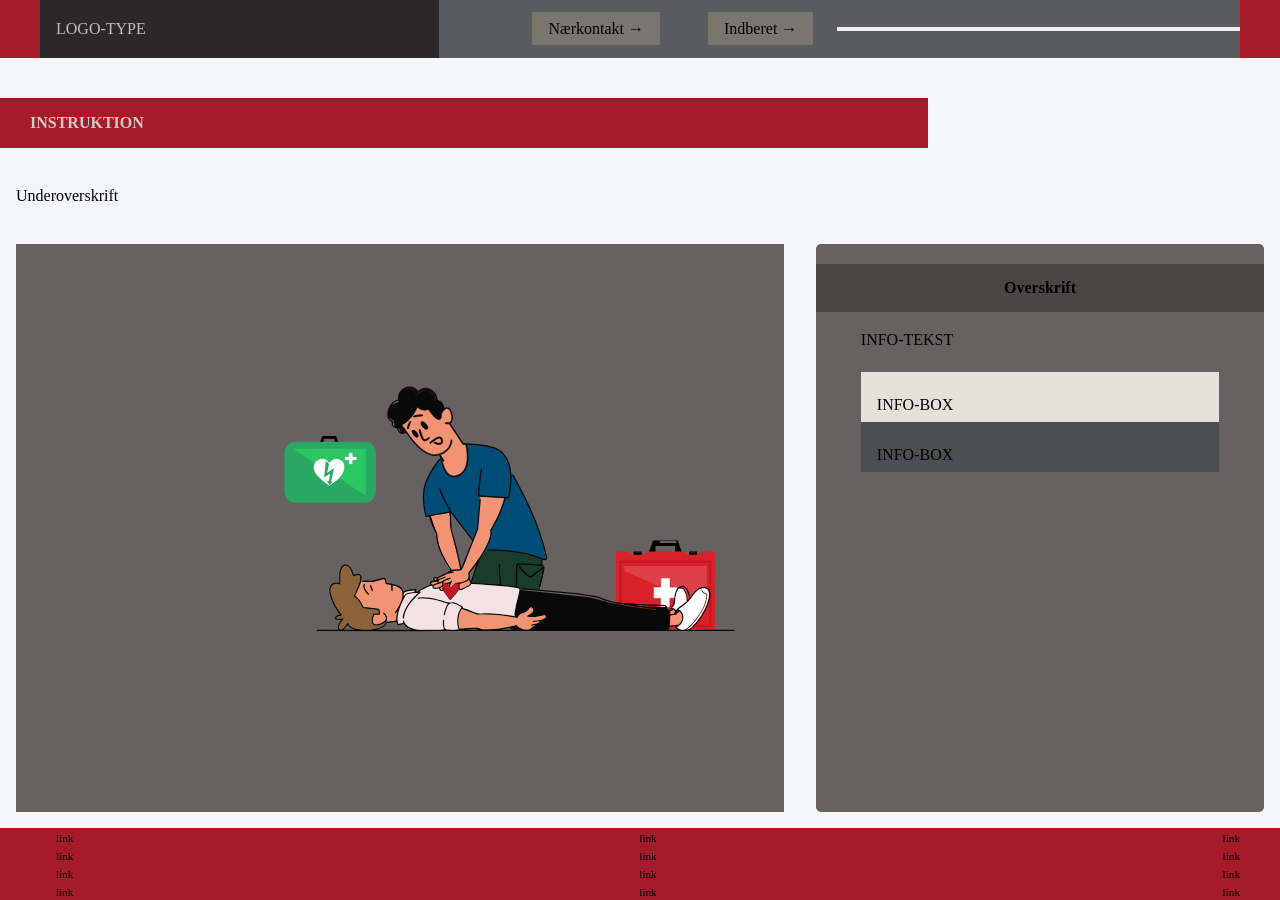
==== instruction.html @ a4d68861 "first commit" ====
<!DOCTYPE html>
<html lang="da">

<head>
  <meta charset="UTF-8">
  <meta name="viewport" content="width=device-width, initial-scale=1.0">
  <link rel="stylesheet" href="css/custom.css">
  <link rel="stylesheet" href="css/fonts.css">
  <link rel="stylesheet" href="css/general.css">
  <link rel="stylesheet" href="css/layout.css">
  <link rel="stylesheet" href="css/burger.css">
  <link rel="stylesheet" href="css/cards.css">
  <link rel="stylesheet" href="css/infographic.css">
  <link rel="icon" type="image/png" href="img/fav.png">
  <title>Emergency Site</title>
</head>

<body id="instruction">
  <header>
    <nav>
      <div id="logotype-wrapper" class="logo">
        <a href="index.html"> LOGO-TYPE </a>
      </div>
      <ul class="menu">
        <li><a class="menuItem" href="instruction.html">Nærkontakt </a></li>
        <li><a class="menuItem" href="register.html">Indberet</a></li>
      </ul>
      <button class="burger">
        <span class="line"></span>
        <span class="line"></span>
        <span class="line"></span>
      </button>
    </nav>
  </header>

  <main>
    <h1>INSTRUKTION</h1>
    <p>Underoverskrift</p>
    <section class="info-graphic">
      <svg xmlns="http://www.w3.org/2000/svg" version="1.1" viewBox="0 0 1366 768">
        <!-- Generator: Adobe Illustrator 30.2.1, SVG Export Plug-In . SVG Version: 2.1.1 Build 1)  -->
        <defs>
          <style>
            .st0 {
              fill: none;
            }

            .st1 {
              fill: #1a3d2b;
            }

            .st2 {
              fill: #2ac763;
              stroke: #2ac763;
            }

            .st2,
            .st3,
            .st4,
            .st5,
            .st6,
            .st7 {
              stroke-miterlimit: 10;
            }

            .st8 {
              fill: #2aa763;
            }

            .st9 {
              fill: #dd4049;
            }

            .st10 {
              fill: #d92129;
            }

            .st11,
            .st3 {
              fill: #f29373;
            }

            .st12,
            .st6,
            .st7 {
              fill: #fff;
            }

            .st3,
            .st4,
            .st5 {
              stroke: #000;
            }

            .st13 {
              fill: #c5c5c5;
            }

            .st14,
            .st4 {
              fill: #c61726;
            }

            .st15 {
              fill: #676767;
            }

            .st16 {
              fill: #f4e1e3;
            }

            .st5,
            .st17 {
              fill: #090909;
            }

            .st18 {
              fill: #004e77;
            }

            .st19 {
              fill: #8c6239;
            }

            .st6 {
              stroke: #2aa763;
            }

            .st7 {
              stroke: #d92129;
            }
          </style>
        </defs>
        <g id="førstehjælpskasse">
          <path class="st10"
            d="M1243.5,515.88l-.45,134.25-175.52-1.21-.57-132.92c0-.74.17-1.47.51-2.13l.33-.63c.18-.35.41-.67.68-.95l1.4-.75,16.91-.22c.91-.01,1.8.23,2.58.7l8.24,4.95c.32.19.69.29,1.07.29l15.55-.24c.42,0,.82-.13,1.18-.35l8.05-5.01c.39-.24.83-.37,1.28-.37h61.19c.53,0,1.04.17,1.46.49l6.38,4.8c.47.36,1.04.55,1.63.57l14.94.28c.76.01,1.51-.19,2.17-.59l8.03-4.89c.71-.43,1.52-.66,2.35-.66h16.02c.79,0,1.55.27,2.17.77l.59.47c.25.2.47.43.66.7l.58.82c.38.53.58,1.16.58,1.81Z" />
          <polygon class="st7"
            points="1133.83 574.58 1146.49 574.58 1146.49 558.35 1163.44 558.35 1163.44 574.58 1176.46 574.58 1176.46 594.68 1163.08 594.68 1163.08 611.09 1146.67 611.09 1146.49 594.68 1133.83 595.05 1133.83 574.58" />
          <polygon class="st9"
            points="1082.14 537.13 1082.14 546.3 1146.49 574.02 1146.49 558.35 1163.44 558.35 1163.44 574.02 1176.46 574.58 1176.46 583.46 1228.52 604.25 1228.52 537.35 1082.14 537.13" />
          <rect class="st14" x="1073.06" y="527.45" width="164.08" height="4.48" />
          <rect class="st14" x="1073.06" y="531.93" width="4.55" height="110.07" />
          <rect class="st14" x="1232.6" y="531.93" width="4.55" height="110.07" />
          <rect class="st14" x="1073.06" y="641.99" width="164.08" height="4.48" />
          <polyline points="1098.69 517.27 1098.6 511.31 1112.94 511.31 1113.02 517.05" />
          <polyline points="1197.37 517.21 1197.37 511.31 1211.21 511.31 1211.21 517.21" />
          <polygon
            points="1125.92 511.31 1133.16 491.92 1177.19 491.92 1183.73 511.31 1172.31 511.31 1172.31 501.62 1137.57 501.62 1137.57 511.31 1125.92 511.31" />
          <path class="st13" d="M1144.53,495.23h30.49l-.6-1.66h-28.21c-.22,0-.43.1-.57.28l-1.12,1.38Z" />
          <polygon class="st15" points="1101.61 512.83 1111.39 512.83 1110.66 512.06 1102.26 512.06 1101.61 512.83" />
          <polygon class="st15" points="1199.74 512.86 1209.52 512.86 1208.79 512.09 1200.38 512.09 1199.74 512.86" />
        </g>
        <g id="hjerte_massage">
          <polygon class="st11"
            points="613.57 565.24 634.83 565.4 655.62 560 657.75 567.23 667.32 570.92 669.5 581.85 669.68 571.58 678.74 573.71 688.07 580.85 688.69 593.38 678.4 617.54 676.32 634.33 658.04 637.09 658.96 632.88 654.05 619.87 659.3 631.66 647.94 641.9 635.37 641.12 633.95 628.79 636.56 623.78 646.43 621.57 645.03 614.26 618.06 610.12 603.36 589.56 613.57 565.24" />
          <path class="st1"
            d="M810.89,566.78l80.13,7.6,9.38,3.64,30.82,2.37,8.23-40.74c.32-1.59-.53-3.19-2-3.77l-4.04-1.57,2.21-10.54-50.53-12.86-50.07-1.42-14.39,23.21-9.74,34.07Z" />
          <polygon class="st11" points="743.63 558.89 748.23 558.6 747.43 562.8 744.59 561.73 743.63 558.89" />
          <polygon class="st11"
            points="825.54 413.72 869.27 416.66 857.23 449.46 843.54 473.24 845.24 482.71 831.25 513.35 805.39 549.32 804.88 561.14 788.45 568.53 784.4 567.48 774.52 578.9 770.68 575.68 774.25 564.8 760.11 571.94 758.57 565.5 750.89 568.21 750.17 557.84 776.51 544.95 791.78 544.25 821.23 470.64 825.54 413.72" />
          <polygon class="st11"
            points="737.28 447.36 771.98 442.42 773.48 469.86 791.15 542.91 774.14 544.16 753.83 507.73 748 478.93 737.28 447.36" />
          <polygon class="st18"
            points="835.03 509.49 891.35 510.98 943.53 525.34 932.79 482.29 906.69 417.83 880.64 370.13 876.97 417.03 870.78 416.94 845.93 474.11 843.4 491.55 835.03 509.49" />
          <polygon class="st18"
            points="812.47 489.86 821.23 470.64 825.54 413.72 875.15 414.52 880.57 388.19 878.96 363.9 866.97 336.02 850.66 325.86 802.22 321.29 804.66 348 799.22 366.99 788.16 377.14 774.2 378.94 764.22 370.97 755.31 347.27 738.98 367.45 724.86 399.71 724.86 420.89 730.15 447.46 774.43 439.72 812.47 489.86" />
          <path class="st17"
            d="M1232.14,602.65c-6.04,17.32-18.39,37.36-32.79,47.94h77.63c.85-.01,1.62.66,1.72.97.13.41-.69,1.27-1.41,1.27l-531.72.11-29.18.11-180.32-.24c-.6,0-1.34-.43-1.4-.76-.08-.44.74-1.47,1.2-1.47h37.76c-3.67-6.21,1.38-12.29,4.68-17.33-2.93-.28-10.22.67-10.91-3.11s5.8-5.52,8.88-6.68c-8.59-10.81-20.76-33.1-18.65-46.64.58-3.69,3.34-6.83,5.58-8.32,3.83-2.56,7.76-2,11.78-.97-.53-8.68-1.11-30.71,9.03-32.83,9.33-1.96,13.94,8.94,16.34,16.65.06.2.33.86.41,1.05.4.93,7.47-3.56,11.5.05,7.29,6.52-5.3,29.78-8.9,37.11,6.75,5.49,11.03,12.85,14.69,20.56l24.85,2.58c5.27.55,4.89,6.9,4.34,11.28l-9.82.07c-2.3,4.29-3.65,9.68-1.89,14.7,1.53,4.35,13.43,2.38,20.17-4.05,2.01-1.92,2.85-4.59,1.64-7.39-.76-1.76-3-4.43-4.18-5.85-.21-.26.56-1.75.86-1.59,3.48,1.76,7.23,7.71,5.74,12.3-.47,1.43-.83,2.52-.92,4.21l17.45-2.06c.06-5.76.92-10.65,2.08-16.79l-2.19,3.08c-.31.34-1.28.7-1.73.63s-.41-1.55-.05-2.07c4.47-6.61,8.87-13.99,11.49-21.74,2.03-6,2.52-16.09-2-19.75-4.19-3.4-8.63-4.92-14.24-6.1l.14,8.8c0,.29-.24,1.19-.32,1.48-.11.39-1.6-.22-1.67-.73-.4-2.58-.53-6.68-.51-10.2l-10.21-1.83c-.21-2.4-.33-9.39-3.61-8.54l-18.66,4.85-17.95.22c-.42,0-1.26-.61-1.23-.83.48-3.24,15.26-.78,18.66-1.67l18.18-4.75c2.08-.54,4.29.03,5.35,2.3.87,1.87,1.23,4.27,1.49,6.44,8.74,1.46,27.46,4.18,29.59,14.78.21.13.85.55.65.42,4.62-3.23,16.88-3.86,22.43-4.1-.22,1.61-.43,2.62-.83,3.72l-.35.95c-.1.28,1.29.3,1.82-.03,6.83-4.26,16.31-9.46,24.05-12.5-.18-1.86-.28-3.5.28-4.68.64-1.34,2.55-1.94,4.08-2.13l1.99-.25c-.66-1.48-1.11-2.63-1.25-3.81-.12-1.01,1.55-2.9,2.63-2.88l5.73.09,11.31-5.24,6.48-3.29c2.31-1.17,4.15-3.96,7.05-4.16l14.88-1.02c-3.82-24.2-10.65-46.68-16.67-69.91-2.56-9.89-.44-20.32-2.26-30.53l-42.43,7.53c-5.4-20.62-7.92-45.81.88-65.57,6.59-14.8,14.97-28.21,25.6-40.35l-2.65-4.04c-22.55,8.21-47.12-23.12-58.55-39.32-1.33-.29-2.93.9-4.19,1.22-5,1.27-9.6-2.67-11.22-7.35-.65-1.89-1.27-2.47-3.28-2.81-2.17-.37-4.67-1.75-5.62-3.17-1.49-2.24-1.37-4.66-.79-7.28-4.86-2.13-8.04-6.63-8.19-12.2-.32-12.08,6.65-25.47,19.19-28.59-1.26-9.17,3.66-16.52,11.41-20.5,8.67-4.44,18.26-2.62,24.6,5.54,4.2-3.93,9.5-6.63,15.16-5.5,9.5,1.9,19.53,10.92,18.57,21.76,8.55,1.35,10.27,6.86,13.09,14.08,3.75-2.33,7.97-1.12,10.39,2.53,3.99,6.02,7.51,20.58-.14,25.13l23.29,35.12c17.79.49,37.65,1.63,54.6,7.06,35.69,11.43,33.5,61.81,26.31,91.17l-6.19-.09c-5.66,21.39-14.18,38.28-24.85,57.17,1.17,8.94-2.62,18.91-6.53,26.67-3.67,9.38-10.3,16.79-14.58,25.79-6.11,12.84-9.42,26.62-13.93,40.21l49.73,3.4-1.97-36.19,1.68-.37c.42-.09.63,1,.64,1.59.27,11.88.77,23.52,2.19,35.28l25.74,3.13c0-12.23-.05-24.21.98-36.38.11-1.35.95-3.98,2.31-4.08,7.52-.58,14.55-.42,21.99.02l19.22,1.13c.5-3.45.79-6.23.61-9.37-31.91-12.38-62.18-15.23-95.55-14.68l-.17-1.41c-.03-.29.41-.53.9-.85,34.1-.76,64.01,2.47,95.95,14.74,2.04.79,4.27,1.37,6.48,1.75.91-.91,1.03-3.03.68-4.54-10.26-43.89-27.02-83.27-48.14-122.81l-11.12-20.82c-.25-.47-.17-1.42-.11-1.7.07-.37,1.59-.46,1.77-.12l3.89,7.47,5.85,10.49c7.79,13.96,14.56,28.01,21.18,42.72,12.32,27.38,22.23,55.45,29.05,84.69.56,2.39.63,5.44-1.51,6.63-1.18.66-3.79.1-5.14-.14l-.96-.41c-.2-.09-.64,1.02-.65,1.29l-.33,7.12,2.03.74c.35.13.03,1.23-.13,1.67s-1.06.22-1.82.17l-5.34-.34-8.55-.57-11.14-.6c-6.34-.34-12.37-.6-18.78.31l-1.18,37.5c1.95,3.22,6.49.2,6.6,6.65l7.28.69,27.74,2.72,69.59,7.58c10.85,1.18,21.46,2.21,31.85,5.31,8.38,2.5,16.17,5.2,24.81,6.85l25.63,4.89.96.16.97.16c17.18,2.83,34.19,4.83,51.57,6.59.65-.32,1.4-.7.68-.52-22.24-3.06-75.58-9.47-94.34-16.7-4.15-1.6-7.88-3.45-12.31-4.33-12.27-2.45-24.14-4.17-36.7-5.67-31.82-3.8-63.26-6.41-95.18-8.73-.5-.04-1.48-.42-1.8-.63s-.22-1.19.07-1.43,1.2-.54,1.63-.51l14.36,1.17,75.29,7.11c13.42,1.27,26.15,3.43,39.32,5.68,6.28,1.07,11.37,3.54,17.32,5.53,9.89,3.31,20.07,5.82,30.64,6.81,26.38,2.47,52.19,2.85,78.65,3.9,1.86,2.02,2.6,4.39,3.34,7.35l3.31,1.82c2.4,1.32.32-2.36,5.79-9.6,3.9-5.16.32-31.62,15.96-33.44,4.09-.48,7.07.87,9.48,4.44,4.59,6.79,5.93,16.38,3.72,14.11-2.56-2.63-3.5-19.24-14.42-15.88l-1.03.32c-.18.06-.49.51-.32.6s1.02.47,1.22.49l4.77.26c4.38,6.19,6.23,13.02,6.95,21.16,8.24-7.42,10.45-16.92,20.44-21.91,5.05-2.52,11.15-2.83,15.83.52,6.48,4.64,3.91,18.59,1.35,25.91ZM745.78,244.51c5.1-9.8-6.18-20.13-15.44-22.07-7.66-1.6-13.07,5.38-14.65,6.19-.35.18-1.22-.61-1.44-.94-5.27-7.86-15.44-10.16-23.09-4.56,9.4-3.55,16.73,1.16,22.23,8.98,8.1-7.15,21.29-10.46,28.16.12,2.31,3.55,2.94,7.78,4.24,12.27ZM680.38,245.58c.12-.62-.11-2.07-.38-2.65-4.44,1.34-8.51,3.53-11.14,7.77,3.53-2.18,7.29-3.99,11.51-5.12ZM799.47,361.21c4.71-12.45,3.2-27.77.23-39.93l-4.95-.27-24.35-36.68c-2.55.38-5.17.1-6.94-.81-.15-.52.09-1.84.53-1.78l1.89.27c1.91.28,4.73.24,6.48-.97,5.57-3.86,1.44-22.51-4.97-23.85-4.67-.97-10.09,7.57-10.3,9.72l-.58,6.19c-.28,3.04-3.78,4.64-6.71,3.23-6.26-3-12.01-11.81-16.45-17.66-7.6,3.19-12.89.78-19.58-3.96-5.88,13.67-14.19,24.53-27.28,31.7.61,2.17,2.59,3.38,3.66,4.96,7.08,10.46,14.1,20.5,22.9,29.5,7.95,8.13,20.9,19.34,32.91,18.19,13.59-1.29,26.74-11,27.49-25.57.04-.78,1.49-1.44,1.68-1.01.14.32.46,1.32.43,1.86-.67,11.77-9.24,20.84-20.69,25.13l6.64,10.14c.3.46-1.39,1.47-1.74,1.09l-1.52-1.67c1.37,9.31,8.09,28.59,20.42,28.09,9.46-.39,17.39-6.89,20.8-15.91ZM673.35,288.73c-.85-3.82-.92-6.81-.64-9.99-3.38-1.27-6.79-2.55-9.04-6.23.6,3.67,3.53,6.1,7.56,7.23.18,2.9-2.68,6.94,2.11,9ZM681.76,292.21l-1.72.17c.47,2.17,1.88,4.46,3.41,5.76l-1.7-5.93ZM760.92,562.14c1.93-1.32,13.41-6.22,12.35-3.23-.81,2.27-6.75,2.02-12.23,5.83-1.13.79-.76,3.88-.48,5.24,2.21-.27,3.94-1.43,5.26-3.23,2.63,0,5.67-.19,7.4-1.97l1.3-1.33c.27-.28,1.24.54,1.19.93-.15,1.4-6.61,10.77-2.5,13.13.44.25,1.98.02,2.27-.48l2.71-4.87c1.02-1.83,4.25-4.29,6.19-4.69l8.66-1.81c6.31-1.32,13.15-4.51,11.71-12.4-.21-1.12-.36-2.6-.45-3.83,10.32-12.89,19.82-25.83,28.06-40.15,5.54-9.62,13.27-24.92,11.17-36.04,10.44-17.74,19.83-36.43,24.77-56.65l-46.66-3.14.65-12.32c.1-1.83,3.41-41.53,5.87-36.99l.9,1.65c-3.19,15.36-3.96,29.7-5.11,45.49l42.56,2.79,8.64.45c4.58-20.69,6.58-47.88-3.07-66.71-3.19-6.23-7.32-11.83-13.17-15.57-13.18-8.41-40.9-10.24-56.68-10.96,2.66,12.45,4.06,26.39.33,38.48-3.67,12.22-15.79,22.02-28.35,19.16-11.88-4.3-16.44-19.75-18.89-31.67-9.31,11.09-16.98,23.15-23.01,36.31-9.47,19.02-6.93,44.11-2.15,63.87l41.68-7.47-11.03-19.93-8.7-19.97,1.12-1.16c.22-.22,1.11.51,1.31,1.02,5.27,13.2,12.04,27.46,19.91,39.78l38.04,50.14,7.37-19.17,4.6-52.04c.07-.81,1.7-1.12,1.88-.68.14.35.37,1.28.33,1.68l-4.57,51.77-23.67,60.31c-1.84,4.7-3.79,8.57-6.12,13.16-5.96,1.47-13.83.23-18.52,2.08l3.81-.06c.39,0,1.32.71,1.17,1.09-.12.29-.74.93-1.13,1.01l-10.11,1.98c-1.49.29-2.96,1.71-4.2,2.26l-9.77,4.39c-1.39.62-2.81,1.79-3.28,3.4,3.84-1.79,8.67-3.87,12.62-5.33.58-.21,1.82,1.23,1.48,1.53-3.19,2.78-15.42,4.03-12.31,8.92,3.51.04,5.89-1.95,8.88-4.01ZM791.99,540.58l19.55-48.16-38.06-49.91,1.46,30.07c7.12,22.28,12.27,44.53,17.05,68ZM806.54,560.18l2.67,3.71,9.5-29.16-12.14,15.72c.69,3.18.72,6.48-.02,9.73ZM619.17,649.93c10.06.5,19.97-.73,29.34-4.47,3.18-1.27,8.97-4.24,8.46-8.46-4.91,3.77-10.31,6.49-16.58,6.43-2.96-.03-6.38-1.27-7.22-4.31-1.65-5.96-.27-12.23,2.78-17.36l8.96-.24c.7-1.64.35-4.75-.94-6.11l-27.24-3-4.24-7.93c-2.99-5.59-6.99-10.11-12.24-13.92,4.48-9.15,12.74-24.43,11.66-34.33-.56-5.09-9.02-2.06-12.49-.51-1.79-5.68-3.44-11.23-7.07-15.69-2.76-3.39-7.61-4.75-10.69-1.31-5.68,6.36-4.84,22.22-4.34,30.47.26,4.35-5.65-3.21-12.36.99-6.9,4.31-5.95,11.85-3.93,19.14,3.4,12.27,10.33,24.51,18.16,33.81,3.04,3.61-6.86,2.17-9.68,6.4,3.46,3.01,12.95-.58,13.22,1.38.05.36-.19,1.3-.44,1.6l-3.38,4.08c-3.01,3.64-6.67,11.4-2.24,13.24.84.35,2.78-.1,3.72-.76,8.09-5.68,9.43-15.8,11.27-9.39,2.58,8.98,20.26,9.87,27.52,10.23ZM748.23,558.6c-2.1.28-3.25.45-4.09.76,0,2.26,1.62,3.14,3.4,2.88l.69-3.63ZM802.63,572.47c1.84-.81,4.62-2.01,5.14-4.23s-1.41-4.53-2.72-5.99c-6.06,6.4-14.84,4.94-16.67,8.72-1.22,2.51.51,6.36,2.03,7,1.42.6,7.93-3.62,12.22-5.5ZM741.79,570.28l7.84-3.35-.31-1.69-8.13.64c-1.62.13-2.71,1.19-2.48,2.6.15.93,2.06,2.24,3.07,1.8ZM756.78,572.2c1.94-1.24,1.93-2.77.69-4.97-4.25,1.59-11.31,2.5-14.45,5.69-2.5,2.54,4.54,5.16,13.76-.72ZM769.52,574.61l1.36-5.95c-1.45.22-3.1.73-4.55,1.43l-9.85,4.75c-1.05.5-1.96,2.09-1.66,2.93,1.62,4.44,12.18-1.63,14.69-3.16ZM761.27,649.47c-2.4-3.92-3.13-16.35-.58-17.17,3.26-1.04-3.67,17.03,7.29,18,6.21.55,12.29.11,18.86-.82-4.01-11.19-2.68-29.57,5.33-38.92-7.08-3.6-19.18-12.62-24.38-1.8-2.13,4.43-3.6,9.79-4.78,14.51-.12.47-.88,1.17-1.21,1.36s-1.24-.92-1.13-1.4c1.3-5.69,3.4-14,7.32-18.88-18.24-5.81-32.82-11.01-52.08-8.73-.49.06-1.68-.84-1.55-1.31.1-.38.92-.95,1.53-1.03,24.78-3.23,44.4,7.78,54.11,8.6,3.95.33,7.52-1.45,11.66.61,4.28,2.12,8.75,4.33,12.92,6.78l.77,2.83c8.99,1.74,16.92,7.33,25.85,8.96,6.61,1.21,13.73-.22,20.71.27,15.37,1.08,30.15,2.44,45.49,5.02-.54-1.47-1.23-2.92-1.07-3.98,1.7-11.28,4.09-21.8,7.07-32.68.96-3.48,1.57-6.71,1.96-10.36.09-.86-1.54-2.23-2.44-2.4-5.89-1.12-11.18-2.05-17.18-2.73-21.91-2.48-43.68-3.92-65.55-5.04-1.62,2.74-3.75,4.26-6.34,5.35-3.39,1.42-6.36,2.95-9.56,4.91-1.37.84-3.66,1.37-5.27.55-1.11-.56-1.94-2.22-2.93-4.08-10.95-2.44-6.7,4.81-12.54,4.11-1.34-.16-2.68-1.26-3.73-2.67-3.44,1.61-7.11,3.52-10.83,4.31-3.44.73-5.96-1-6.75-4.52-3.01.62-5.97,1.22-8.72.73-2.55-.46-3.49-2.74-3.03-5.19-2.59-1.96-19.48,8.02-22.37,9.57.91.63,1.64,1.26,1.85,1.93-13.45,11.87-28.44,27.33-29.95,46.02-.05.57-1.45,1.17-1.66.78-2.09-3.86,2.83-15.45,5.25-19.9,5.42-9.95,12.98-17.77,21.38-25.7-6.69.21-12.67.59-19.06,2.14-1.49.36-3.28,2.96-4.13,4.44-6.67,11.58-16.53,34.58-11.9,48.11l7.71-1.55c.37-.07,1.05-.77.97-1.06l-.32-1.09c-.1-.34-.2-1.25-.22-1.59s.96-.63,1.27-.49c1.54.67,1.95,7.28,10.17,11.43,5.54,2.8,11.91,4.73,18.3,4.75l28.13.07c5.11.01,9.76-.56,15.32-1.02ZM785.66,573.21l.34-4.18c-2.8,1.67-3.84,2.42-5.86,4.15l5.52.03ZM1219.75,578.5l2.12,3.98c2.11,2.1,4.71,3.25,7.79,4.38-.93,21.32-12.33,37.12-25.49,52.96-3.47,4.18-7.34,7.34-11.61,10.72,4.86-.86,8.47-3.8,11.87-7.26,10.83-11.02,19.03-24.4,24.69-38.93,2.48-6.35,6.05-20.01.83-25.17-3.14-3.1-8.04-3.1-12-1.64-13.34,4.91-12.39,18.63-35.22,33.42-1.37.89-2.84,2.17-4.07,3.23,2.43,1.57,4.58,3.02,6.04,5.46,5.19,8.71,1.76,19.81-6.72,25.06-.47.29-1.1.68-1.42.59l-1.62-.47c2.71,5.32,11.79,7.64,17.78,3.58,4.98-3.37,9.24-7.72,12.89-12.58l8.38-11.15c8.05-10.7,13.24-23.32,14.2-36.84-3.52-.77-10.94-5.51-8.46-9.34ZM1173.68,615.4c6.57-6.58,12.62-9.12,19.19-15.36.2-7.92-1.94-15.31-6.13-21.66-2.67-.19-5.08-.56-7.55-.99-5.15,4.16-6.37,18.51-7.26,25.46-.41,3.2-2.31,5.64-4.65,8.52,2.61.79,4.69,1.99,6.39,4.04ZM708.93,580.52c-5.67.6-11,.98-16.37,2.72-2.71.88-3.25,4.88-2.57,7.06,5.67-10.54,19.45-2.98,18.94-9.78ZM1154.13,608.77l-43.77-1.6-7.61-.41c8.95,2.2,18.02,2.23,27.39,2.59l24.99.97c-.18,1.22.06-.39.11-.73s-.77-.8-1.1-.81ZM924.36,642.58l-7.35.49c-.49.03-1.53-.95-1.27-1.27,1.69-2.07,13.17-.66,15.8-6.2l-10.84,1.12c-.44.05-1.44-.64-1.58-1s.62-1.24,1.18-1.29c30.36-2.62,21.45-10.21,19.15-9.71l-10.13,2.19c-6.18,1.34-13.87,1.4-19.38.57-.62-.09-1.37-1.32-1.08-1.56,1.81-1.52,13.29-5.42,10.59-11.87-.69-1.65-2.55-3.86-4.42-3.54-11.52,16.8-16.46,5.58-23.06,19.02-23.94-4.08-47.21-6.83-71.42-5.59l-27.42-10.49c-6.63,7.3-7.75,25.8-4.21,34.95l29.22-1.68c4.55-.26,9.05,3.54,14.06,2.83,18.75,1.48,39.92-3.07,58.11-7.48,5.77,6.53,13.84,9.36,22.16,7.47,2.78-.63,4.45-2.14,5.56-4.61,2.22-.48,4.7-.91,6.29-2.35ZM1170,622.06c1.88-1.84,2.39-5.49.11-6.73l-6.56,3.04c-.17.93.13,3.16.58,4.22,2.14-.07,4.41-.23,5.86-.53ZM1162.87,642.86l15.77-1.6c7.37-5.71,8.42-16.76,1.75-23.2-8.58,7.49-4.15,5.67-16.29,6.97l-1.24,17.84ZM704.57,650.58c-6.39-2.55-11.24-5.2-14.58-10.4l-9.47,2.45c-1.14-.04-2.34-.71-2.64-1.64l-1.44-4.4-17.12,2.17c-2.25,7.78-11.88,9.24-17.99,11.83l63.25-.02ZM602.75,650.54c-5.36-2.02-9.89-3.62-12.8-8.27l-7.08,8.38,19.89-.11ZM1176.71,650.58c-2.22-2.16-3.5-3.54-4.78-6.27l-9.57,1c-.06,2.64-.49,3.59-1.87,5.3l16.22-.02ZM883.27,650.57l-5.92-3.06-15.73,3.02,21.65.04ZM796.95,650.54h25.73c-1.46-.61-3.52-1.43-4.87-1.83l-13.86,1.03-7,.8Z" />
          <path
            d="M932.37,574.42c-.16.57-1.58,1.05-1.71.7s-.44-1.45-.29-2.05c2.45-9.81,5.53-20.43,7.17-31.25l-18.64,13.86c-1.57,1.16-3.85,1.64-5.65,1.99-7.08-4.59-13.82-12.15-18.97-18.26-.33-.39-.17-2.03.24-2.08.5-.06,1.37.25,1.79.75,5.16,5.98,10.06,11.45,16.3,16.36,1.02.8,3.26.34,4.39-.42,6.94-4.7,13.14-9.61,19.59-15,.79-.66,3.37-.91,3.6.05-1.05,11.31-4.8,24.37-7.82,35.37Z" />
          <path
            d="M749.42,479.19c-.58,21.38,14.04,48.06,25.56,64.83.29.43-.46.22-.85.14l-.65.48c-11.91-17.54-26.76-42.99-26.39-64.94-2.21-3.98-13.72-29.08-12.22-31.78.17-.3,2.27-.93,2.41-.55,3.17,8.89,7.53,23.36,12.14,31.83Z" />
          <path
            d="M620.81,576.96c3.31,6.96,7.53,8.74,7.16,11.08-.5,3.16-7.75-6.67-9.39-10.47-1.06-2.47-1.55-8.21,1.29-8.68,1.98-.33-1.11,3.77.94,8.07Z" />
          <path
            d="M634.75,580.46c.18.53-.08,1.58-.48,1.74s-1.5-.5-1.65-.93l-2.87-8.56c-.15-.46.29-1.71.73-1.68s1.36.62,1.54,1.17l2.73,8.27Z" />
          <path class="st0"
            d="M760.92,562.14c-2.99,2.05-5.37,4.04-8.88,4.01-3.11-4.89,9.12-6.14,12.31-8.92.35-.3-.9-1.74-1.48-1.53-3.96,1.46-8.78,3.54-12.62,5.33.47-1.61,1.89-2.78,3.28-3.4l9.77-4.39c1.24-.56,2.7-1.97,4.2-2.26l10.11-1.98c.38-.08,1.01-.72,1.13-1.01.15-.38-.78-1.1-1.17-1.09l-3.81.06c4.7-1.85,12.57-.6,18.52-2.08,2.33-4.59,4.28-8.46,6.12-13.16l23.67-60.31,4.57-51.77c.04-.4-.19-1.33-.33-1.68-.17-.45-.98-.13-1.88.68l-4.6,52.04-7.37,19.17-38.04-50.14c-7.87-12.32-14.64-26.59-19.91-39.78-.2-.51-1.09-1.24-1.31-1.02l-1.12,1.16,8.7,19.97,11.03,19.93-41.68,7.47c-4.78-19.76-7.32-44.85,2.15-63.87,6.03-13.17,13.69-25.22,23.01-36.31,2.45,11.92,7.01,27.37,18.89,31.67,12.57,2.86,24.68-6.94,28.35-19.16,3.73-12.09,2.33-26.03-.33-38.48,15.78.72,43.5,2.54,56.68,10.96,5.86,3.74,9.99,9.34,13.17,15.57,9.64,18.83,7.65,46.02,3.07,66.71l-8.64-.45-42.56-2.79c1.15-15.79,1.92-30.13,5.11-45.49l-.9-1.65c-2.46-4.54-5.77,35.16-5.87,36.99l-.65,12.32,3.89.26,42.77,2.88c-4.94,20.22-14.33,38.9-24.77,56.65,2.1,11.13-5.63,26.42-11.17,36.04-8.25,14.32-17.74,27.26-28.06,40.15.09,1.23.25,2.7.45,3.83,1.44,7.89-5.4,11.09-11.71,12.4l-8.66,1.81c-1.94.4-5.17,2.87-6.19,4.69l-2.71,4.87c-.28.51-1.82.74-2.27.48-4.11-2.36,2.35-11.74,2.5-13.13.04-.38-.92-1.2-1.19-.93l-1.3,1.33c-1.74,1.78-4.77,1.97-7.4,1.97-1.32,1.8-3.05,2.96-5.26,3.23-.28-1.36-.65-4.46.48-5.24,5.47-3.82,11.42-3.56,12.23-5.83,1.06-2.99-10.42,1.9-12.35,3.23Z" />
          <path class="st16"
            d="M761.27,649.47c-5.56.46-10.21,1.03-15.32,1.02l-28.13-.07c-6.4-.02-12.76-1.96-18.3-4.75-8.22-4.15-8.63-10.75-10.17-11.43-.31-.14-1.29.15-1.27.49s.12,1.26.22,1.59l.32,1.09c.09.29-.6.99-.97,1.06l-7.71,1.55c-4.63-13.53,5.23-36.54,11.9-48.11.85-1.48,2.64-4.08,4.13-4.44,6.4-1.55,12.37-1.93,19.06-2.14-8.4,7.93-15.96,15.75-21.38,25.7-2.43,4.46-7.34,16.04-5.25,19.9.21.39,1.61-.21,1.66-.78,1.51-18.69,16.49-34.15,29.95-46.02-.21-.67-.94-1.29-1.85-1.93,2.89-1.55,19.77-11.53,22.37-9.57-.46,2.45.49,4.73,3.03,5.19,2.75.5,5.7-.1,8.72-.73.79,3.53,3.31,5.25,6.75,4.52,3.73-.79,7.39-2.7,10.83-4.31,1.05,1.41,2.4,2.51,3.73,2.67,5.84.7,1.6-6.54,12.54-4.11.99,1.86,1.82,3.52,2.93,4.08,1.61.82,3.9.29,5.27-.55,3.2-1.96,6.17-3.49,9.56-4.91,2.59-1.09,4.72-2.61,6.34-5.35,21.86,1.12,43.63,2.56,65.55,5.04,6,.68,11.28,1.61,17.18,2.73.89.17,2.53,1.54,2.44,2.4-.39,3.65-1.01,6.88-1.96,10.36-2.99,10.88-5.37,21.41-7.07,32.68-.16,1.06.53,2.51,1.07,3.98-15.34-2.58-30.12-3.94-45.49-5.02-6.98-.49-14.1.94-20.71-.27-8.92-1.63-16.86-7.22-25.85-8.96l-.77-2.83c-4.17-2.44-8.64-4.66-12.92-6.78-4.15-2.06-7.71-.28-11.66-.61-9.72-.81-29.34-11.83-54.11-8.6-.61.08-1.43.66-1.53,1.03-.13.47,1.07,1.37,1.55,1.31,19.26-2.28,33.84,2.93,52.08,8.73-3.93,4.88-6.02,13.19-7.32,18.88-.11.48.79,1.59,1.13,1.4s1.09-.89,1.21-1.36c1.17-4.72,2.65-10.08,4.78-14.51,5.21-10.82,17.3-1.8,24.38,1.8-8.01,9.36-9.35,27.73-5.33,38.92-6.57.92-12.65,1.37-18.86.82-10.97-.97-4.04-19.04-7.29-18-2.55.81-1.82,13.25.58,17.17Z" />
          <path class="st3"
            d="M799.47,361.21c-3.41,9.02-11.34,15.53-20.8,15.91-12.33.5-19.05-18.78-20.42-28.09l1.52,1.67c.35.38,2.04-.62,1.74-1.09l-6.64-10.14c11.45-4.28,20.03-13.36,20.69-25.13.03-.53-.29-1.53-.43-1.86-.19-.43-1.64.23-1.68,1.01-.75,14.58-13.91,24.28-27.49,25.57-12.01,1.14-24.96-10.06-32.91-18.19-8.8-9-15.81-19.03-22.9-29.5-1.07-1.58-3.05-2.79-3.66-4.96,13.08-7.17,21.39-18.03,27.28-31.7,6.7,4.74,11.98,7.16,19.58,3.96,4.44,5.84,10.18,14.66,16.45,17.66,2.93,1.4,6.43-.19,6.71-3.23l.58-6.19c.2-2.15,5.62-10.69,10.3-9.72,6.41,1.33,10.54,19.99,4.97,23.85-1.74,1.21-4.57,1.24-6.48.97l-1.89-.27c-.44-.06-.68,1.26-.53,1.78,1.77.9,4.39,1.19,6.94.81l24.35,36.68,4.95.27c2.97,12.16,4.48,27.48-.23,39.93ZM722.6,270.36c.46-.02,1.11-1.46.73-1.66-2.65-1.41-12.48.59-15.57,1.38-.56.14-1.21,1.65-.8,1.81.3.12,1.22.37,1.57.3,4.33-.9,9.19-1.6,14.06-1.83ZM698.18,292.65c1.44-7.84,4.09-9.67,4.05-12.16,0-.36-1.49-.52-1.75-.14-1.63,2.36-6.16,11.88-3.55,13.26.29.15,1.17-.56,1.25-.97ZM723.9,280.4c-.62-.27-2.42-.06-2.88.43-3.48,3.78,6.59,16.05,10.76,12.73,2.25-1.79-.81-10.09-7.88-13.16ZM726.76,312.21c-3.45-.05-6.83-14.14-7.56-17.26-.1-.43-.84-.96-1.25-1.08-2.92-.84,2.56,14.15,4.41,17.34,1.68,2.9,3.96,4.12,7.07,2.89,7.18-2.83,5.86-6.22,4.96-5.71-2.91,1.65-4.92,3.85-7.63,3.82ZM714.96,307.41c2.58-4.39-6.34-14.06-9.85-11.63-.48.33-1.01,1.89-.86,2.58,1.71,7.66,9.32,11.41,10.7,9.05ZM745.46,317.02c-.47-.16-1.33-.02-1.69.11-3.31,1.16,10.64,6.95,13.85,2.09,2.17-3.3.93-9.31-1.5-10.89-5.3-3.45-14.72,4.67-19.44,8.43-.33.27-.79,1.07-.8,1.48-.01.31.51.93.81.9,2.09-.21,13.78-11.93,17.91-8.92,2.12,1.55,2.23,4.94,1.48,7.08-1.18,3.36-8.76.36-10.61-.28Z" />
          <path class="st19"
            d="M619.17,649.93c-7.26-.36-24.94-1.25-27.52-10.23-1.84-6.41-3.18,3.71-11.27,9.39-.94.66-2.88,1.11-3.72.76-4.43-1.84-.77-9.59,2.24-13.24l3.38-4.08c.25-.3.49-1.24.44-1.6-.26-1.96-9.75,1.63-13.22-1.38,2.82-4.24,12.72-2.79,9.68-6.4-7.83-9.3-14.77-21.54-18.16-33.81-2.02-7.29-2.97-14.83,3.93-19.14,6.71-4.19,12.62,3.36,12.36-.99-.5-8.25-1.34-24.11,4.34-30.47,3.08-3.45,7.94-2.08,10.69,1.31,3.63,4.46,5.28,10,7.07,15.69,3.47-1.55,11.93-4.59,12.49.51,1.08,9.9-7.18,25.18-11.66,34.33,5.25,3.81,9.25,8.32,12.24,13.92l4.24,7.93,27.24,3c1.3,1.37,1.65,4.47.94,6.11l-8.96.24c-3.06,5.13-4.43,11.4-2.78,17.36.84,3.04,4.26,4.29,7.22,4.31,6.26.06,11.67-2.66,16.58-6.43.51,4.22-5.28,7.18-8.46,8.46-9.37,3.75-19.27,4.97-29.34,4.47Z" />
          <path class="st11"
            d="M924.36,642.58c-1.59,1.44-4.08,1.87-6.29,2.35-1.11,2.46-2.79,3.98-5.56,4.61-8.32,1.89-16.4-.93-22.16-7.47-18.19,4.41-39.36,8.96-58.11,7.48-5.01.71-9.51-3.09-14.06-2.83l-29.22,1.68c-3.54-9.16-2.42-27.65,4.21-34.95l27.42,10.49c24.21-1.25,47.48,1.5,71.42,5.59,6.59-13.45,11.53-2.22,23.06-19.02,1.87-.32,3.72,1.88,4.42,3.54,2.71,6.45-8.77,10.34-10.59,11.87-.29.24.46,1.47,1.08,1.56,5.51.83,13.19.77,19.38-.57l10.13-2.19c2.3-.5,11.21,7.1-19.15,9.71-.57.05-1.32.92-1.18,1.29s1.14,1.05,1.58,1l10.84-1.12c-2.63,5.55-14.11,4.13-15.8,6.2-.27.33.77,1.31,1.27,1.27l7.35-.49Z" />
          <path class="st12"
            d="M1219.75,578.5c-2.48,3.82,4.94,8.57,8.46,9.34-.96,13.52-6.15,26.14-14.2,36.84l-8.38,11.15c-3.65,4.85-7.91,9.2-12.89,12.58-6,4.06-15.08,1.74-17.78-3.58l1.62.47c.32.09.95-.3,1.42-.59,8.48-5.24,11.91-16.34,6.72-25.06-1.45-2.44-3.61-3.89-6.04-5.46,1.23-1.07,2.7-2.34,4.07-3.23,22.82-14.79,21.87-28.51,35.22-33.42,3.96-1.46,8.86-1.45,12,1.64,5.22,5.16,1.65,18.81-.83,25.17-5.66,14.53-13.86,27.91-24.69,38.93-3.4,3.46-7.02,6.41-11.87,7.26,4.26-3.37,8.14-6.54,11.61-10.72,13.15-15.84,24.55-31.64,25.49-52.96-3.08-1.13-5.68-2.28-7.79-4.38l-2.12-3.98Z" />
          <path class="st12"
            d="M1173.68,615.4c-1.7-2.05-3.78-3.24-6.39-4.04,2.33-2.87,4.24-5.32,4.65-8.52.89-6.95,2.11-21.3,7.26-25.46,2.47.44,4.88.8,7.55.99,4.19,6.35,6.33,13.74,6.13,21.66-6.57,6.24-12.62,8.78-19.19,15.36Z" />
          <path class="st11"
            d="M1162.87,642.86l1.24-17.84c12.13-1.29,7.71.52,16.29-6.97,6.67,6.44,5.62,17.49-1.75,23.2l-15.77,1.6Z" />
          <path class="st17"
            d="M745.78,244.51c-1.3-4.49-1.93-8.72-4.24-12.27-6.87-10.59-20.06-7.27-28.16-.12-5.5-7.82-12.83-12.53-22.23-8.98,7.65-5.6,17.82-3.3,23.09,4.56.22.33,1.09,1.12,1.44.94,1.58-.81,6.99-7.79,14.65-6.19,9.25,1.93,20.54,12.27,15.44,22.07Z" />
          <path class="st11"
            d="M802.63,572.47c-4.29,1.89-10.79,6.1-12.22,5.5-1.52-.64-3.24-4.49-2.03-7,1.83-3.78,10.61-2.32,16.67-8.72,1.31,1.47,3.22,3.89,2.72,5.99-.52,2.22-3.3,3.42-5.14,4.23Z" />
          <path class="st11"
            d="M769.52,574.61c-2.52,1.53-13.07,7.59-14.69,3.16-.31-.84.61-2.43,1.66-2.93l9.85-4.75c1.45-.7,3.11-1.21,4.55-1.43l-1.36,5.95Z" />
          <path class="st11"
            d="M756.78,572.2c-9.22,5.87-16.26,3.26-13.76.72,3.14-3.19,10.19-4.09,14.45-5.69,1.25,2.21,1.25,3.74-.69,4.97Z" />
          <path class="st16"
            d="M708.93,580.52c.5,6.8-13.27-.76-18.94,9.78-.68-2.18-.13-6.18,2.57-7.06,5.36-1.74,10.7-2.12,16.37-2.72Z" />
          <path class="st11"
            d="M1170,622.06c-1.45.3-3.72.45-5.86.53-.45-1.05-.75-3.29-.58-4.22l6.56-3.04c2.28,1.24,1.76,4.89-.11,6.73Z" />
          <path class="st11"
            d="M741.79,570.28c-1.01.43-2.92-.88-3.07-1.8-.23-1.41.86-2.47,2.48-2.6l8.13-.64.31,1.69-7.84,3.35Z" />
          <line class="st12" x1="883.27" y1="650.57" x2="861.62" y2="650.54" />
          <path
            d="M745.46,317.02c1.85.64,9.43,3.65,10.61.28.75-2.15.64-5.54-1.48-7.08-4.13-3.01-15.82,8.71-17.91,8.92-.3.03-.82-.59-.81-.9.01-.41.47-1.21.8-1.48,4.73-3.76,14.14-11.88,19.44-8.43,2.43,1.58,3.67,7.59,1.5,10.89-3.2,4.87-17.15-.93-13.85-2.09.36-.13,1.22-.27,1.69-.11Z" />
          <path
            d="M723.9,280.4c7.07,3.07,10.13,11.37,7.88,13.16-4.17,3.33-14.24-8.95-10.76-12.73.46-.5,2.26-.7,2.88-.43Z" />
          <path
            d="M714.96,307.41c-1.38,2.36-8.99-1.4-10.7-9.05-.16-.69.37-2.25.86-2.58,3.51-2.42,12.42,7.24,9.85,11.63Z" />
          <path
            d="M726.76,312.21c2.71.04,4.72-2.17,7.63-3.82.9-.51,2.22,2.88-4.96,5.71-3.11,1.23-5.39,0-7.07-2.89-1.85-3.2-7.33-18.19-4.41-17.34.41.12,1.15.65,1.25,1.08.73,3.12,4.11,17.22,7.56,17.26Z" />
          <path
            d="M722.6,270.36c-4.87.23-9.73.92-14.06,1.83-.35.07-1.27-.18-1.57-.3-.41-.16.24-1.66.8-1.81,3.09-.79,12.92-2.79,15.57-1.38.38.2-.27,1.64-.73,1.66Z" />
          <path
            d="M698.18,292.65c-.07.41-.96,1.12-1.25.97-2.62-1.39,1.92-10.9,3.55-13.26.26-.38,1.74-.22,1.75.14.04,2.48-2.61,4.31-4.05,12.16Z" />
          <path class="st5" d="M460.94,427.97" />
          <path class="st5" d="M534.67,652.05" />
        </g>
        <g id="hjerte">
          <path class="st4"
            d="M762.05,583.9l10.39,13.73,10.77-12.38c3.45-3.96,5.33-8.9,5.33-14h0c0-1.91-1.67-3.46-3.72-3.46h0c-2.3,0-4.48.94-5.97,2.56l-5.35,5.84-4.39-5.86c-1.19-1.59-3.15-2.54-5.24-2.54h0c-2.99,0-5.41,2.25-5.41,5.02v.48c0,3.79,1.26,7.49,3.61,10.59Z" />
        </g>
        <g id="hjertestarter">
          <rect class="st8" x="477.44" y="316.07" width="162.79" height="108.65" rx="19.88" ry="19.88" />
          <polygon class="st2" points="493.91 328.98 621.54 411.42 621.54 328.98 493.91 328.98" />
          <polygon class="st6"
            points="584.57 349.19 591.91 349.19 591.91 356.64 599.03 356.64 599.03 349.19 606.47 349.19 606.47 342.4 599.14 342.4 599.14 335.38 591.8 335.38 591.8 342.29 584.57 342.4 584.57 349.19" />
          <path class="st6"
            d="M559.44,350.74c2.32-2.16,4.62-3.45,6.12-3.99,4.59-1.65,11.19-.59,15.31,3.84,4.36,4.69,3.77,10.81,3.55,13.15-.31,3.19-1.33,5.46-2.22,7.39-3.7,8.03-9.86,12.84-14.34,16.26-4.64,3.54-10.94,7.39-10.94,7.39h0s-12.07-9.14-15.67-12.56c-8.54-8.12-9.99-11.93-10.49-13.45-.76-2.29-3.12-9.38.89-15.67,3.59-5.63,9.82-6.71,10.34-6.8.33-.05,8.15-1.18,11.82,3.25l3.16,3.66,2.46-2.48Z" />
          <path class="st8"
            d="M551.01,350.23l-2.81,29.3,10.26-6.84-1.67,13.51-3.46-1.14,3.73,8.51,6.49-6.84-3.16.18,5.36-23.95-12.55,8.95,3.42-15.79-1.91-2.51c-.59-.78-1.29-1.48-2.06-2.08l-1.64-1.28Z" />
          <polygon
            points="541.04 316.07 545.03 305.73 569.31 305.73 572.92 316.07 566.62 316.07 566.62 310.9 547.46 310.9 547.46 316.07 541.04 316.07" />
        </g>
      </svg>
    </section>
    <section class="info-text">
      <h2>Overskrift</h2>
      <article>
        <p class="placeholder">INFO-TEKST</p>
      </article>
      <aside id="efficiency" class="info-box">INFO-BOX</aside>
      <aside id="requirement" class="info-box">INFO-BOX</aside>
    </section>
  </main>

  <footer>
    <nav>
      <ul>
        <li><a href="#">link</a></li>
        <li><a href="#">link</a></li>
        <li><a href="#">link</a></li>
        <li><a href="#">link</a></li>
      </ul>
      <ul>
        <li><a href="#">link</a></li>
        <li><a href="#">link</a></li>
        <li><a href="#">link</a></li>
        <li><a href="#">link</a></li>
      </ul>
      <ul>
        <li><a href="#">link</a></li>
        <li><a href="#">link</a></li>
        <li><a href="#">link</a></li>
        <li><a href="#">link</a></li>
      </ul>
    </nav>
  </footer>

  <script src="js/main.js"></script>
</body>

</html>
---- css/custom.css ----
:root {
  /* Background color */
  --color-bg: #f4f6f8;
  /* original bagrundfarve #cfceca */

  /* Header background color */
  --color-head-bg: #a61b29;

  /* orginal farve #625e5c */

  /* Logotype */
  --color-logotype-bg: #2a2828;
  --color-text-logotype: #c1bfb8;
  --font-logotype-size: 1rem;

  /* Global menu */
  --color-menu-bg: #5a5b5e;
  /* Links */
  --color-link-bg: #78766e;
  --color-link-hover: #fff;
  --color-link-active: #99958f;
  --border-radius-links: 1px;

  /* Headlines (size)*/
  --font-h1-size: 1rem;
  --font-h2-size: 1rem;
  --font-h3-size: 1rem;

  --headline2-size: 1rem;
  --headline3-size: 1rem;
  --font-sub1-size: 1rem;

  /* Headlines (color) */
  --color-headline-bg: #4b4545;

  /* Tekst */
  --color-text: #000;
  --color-text-inverted: #cdccc4;

  /* Andet tekst */
  --followup-text-size: 1rem;

  /*  Margins */
  --margin-head-bottom: 5px;

  /* Borders */
  --border-radius: 5px;

  /* Cards */
  --color-card-bg: #e3e1d8;
  --color-card-bg-inverted: #4d4e4f;
  --color-cta-card-bg: #847f7e;
  --color-cta-card-bg-inverted: #c0bfb9;

  /* Fonts & font weights*/
  --font-family-sans: ui-sans-serif;
  --font-weight-bold: 700;
  --font-weight-medium: 500;
  --font-weight-regular: 300;
  --font-weight-light: 200;

  /* Infographics background colors*/
  --color-info-bg: #676161;
}
---- css/general.css ----
* {
  margin: 0;
  padding: 0;
  box-sizing: border-box;
}
body {
  font-family: var(--font-family-sans);
  color: var(--color-text);
  background-color: var(--color-bg);
}
header {
  height: min-content;
  background-color: var(--color-head-bg);
}
#main-disclamer {
  height: 225px;
  background-color: var(--color-head-bg);
  display: flex;
  justify-content: flex-start;
  align-items: center;
  padding-left: 2rem;
  padding-bottom: 2%;
  margin-bottom: var(--margin-head-bottom);
}
#main-disclamer-content {
  display: flex;
  column-gap: 1rem;
}
main section {
  padding: 20px;
  border-radius: var(--border-radius);
}
h1 {
  font-size: var(--font-h1-size);
  font-weight: var(--font-weight-bold);
  color: var(--color-text-inverted);
  margin: 5px 0;
  line-height: 1.3rem;
  text-align: left;
}

#instruction h1,
#register h1 {
  margin: 40px 0 20px 0;
  padding: 15px 30px;
  background-color: var(--color-head-bg);
  font-size: var(--font-h2-size);
}
#instruction p {
  grid-column: 1/-1;
  margin-bottom: 20px;
  font-size: var(--font-h2-size);
  line-height: 1.5rem;
}
.sub {
  font-size: var(--font-sub1-size);
  font-weight: var(--font-weight-light);
  color: var(--color-text-inverted);
}
h2 {
  font-size: var(--headline2-size);
}
h3 {
  font-size: var(--headline3-size);
}
main > h1 {
  width: calc(80% - 6rem);
}
/* NAVIGATION STRUCTURES */
header > nav {
  height: 100%;
  background-color: var(--color-menu-bg);
}
nav ul {
  list-style: none;
}
a {
  font-family: var(--font-family-sans);
}
nav a {
  text-decoration: none;
  color: var(--color-text);
}
/* Måske skal du lave en ny regel for logotype-wrapper, når du har lavet din logotype */
#logotype-wrapper {
  background-color: var(--color-logotype-bg);
  display: flex;
  justify-content: flex-start;
  align-items: center;
  height: 3.6rem;
}
#logotype-wrapper > a {
  color: var(--color-text-logotype);
  font-size: var(--font-logotype-size);
  font-weight: var(--font-weight-medium);
  width: max-content;
  margin-left: 1rem;
}
/* Global menu */
header nav li a {
  margin: 1.5rem;
  background-color: var(--color-link-bg);
  color: var(--color-text);
  font-size: var(--followup-text-size);
  padding: 0.5rem 1rem;
  border-radius: var(--border-radius-links);
}
/* Pilen efter menu-tekst */
header > nav li > a:after {
  content: " \2192";
}
/* Global menu hover effekt - Lav den om til det, du synes */
nav a:hover {
  background-color: var(--color-link-hover);
}
nav a:active {
  background-color: var(--color-link-active);
}

/* FOOTER */
footer {
  background-color: var(--color-head-bg);
}

footer a {
  font-size: 0.7rem;
}
---- css/layout.css ----
/* LAYOUT FOR MAIN CONTENT */
body {
  display: grid;
  grid-template-rows: auto 1fr auto;
  min-height: 100vh;
  margin: 0 auto;
}
main {
  display: grid;
  row-gap: 1rem;
}
main > *:not(:first-child) {
  margin: 0 1rem;
}
main {
  grid-template-rows: min-content min-content 1fr min-content;
}
#instruction main {
  grid-template-rows: min-content min-content min-content 1fr min-content;
}
/* LAYOUT FOR HEADER AND FOOTER */
footer {
  display: grid;
  grid-template-columns: 1fr minmax(300px, 1200px) 1fr;
}

header {
  grid-row: 1;
  display: grid;
  grid-template-columns: 1fr minmax(300px, 1200px) 1fr;
}
header nav,
footer nav {
  grid-column: 2 / 3;
  display: flex;
  justify-content: space-between;
  align-items: center;
}
header nav > * {
  flex: 1;
}
nav ul {
  display: flex;
  justify-content: flex-end;
  align-items: center;
}
header ul {
  height: 100%;
  width: clamp(175px, 50%, 300px);
}
footer ul {
  flex-direction: column;
  padding-left: 1rem;
}

/* LAYOUT FOR SECTIONS */

@media (width > 600px) {
  #instruction > main,
  #register > main {
    grid-template-columns: 5fr 3fr;
    grid-template-rows: auto auto 1fr auto;
  }

  .qr {
    order: 1;
  }

  h1 {
    grid-column: 1 / -1;
  }
}
---- css/cards.css ----
.daily_card {
  background-color: var(--color-card-bg);
  display: grid;
  grid-template-columns: 3fr 5fr;
  gap: 10px;
  padding: 40px 0 40px 20px;
  border-radius: var(--border-radius);
  height: minmax(200px, min-content);
}
.daily_text {
  display: grid;
  grid-template-rows: repeat(3, min-content);
  gap: 10px;
}
.daily_text h2 {
  background-color: var(--color-headline-bg);
  color: var(--color-text-inverted);
  padding: calc(1.1rem / 1.5) 0 calc(1.1rem / 2) 1rem;
  margin: 0 0 0.5rem 0;
}
.daily_text p {
  padding-right: 2rem;
  margin: 0 0 1rem 0;
}
.daily_text .cta_btn {
  justify-self: left;
  width: 80%;
}
.daily_img {
  width: 100%;
  height: 100%;
  object-fit: cover;
}
.news_card {
  background-color: var(--color-card-bg);
  display: grid;
  gap: 0.4rem;
  padding: 1rem 0;
  height: minmax(300px, min-content);
}
.news_card:nth-child(2n) {
  background-color: var(--color-card-bg-inverted);
}
.news_card > * {
  padding: 0 1rem;
}
.news_card h3 {
  margin: 0.5rem 0 0 0;
}
.news_card p {
  margin: 0 0 1rem 0;
}
.news_card:first-child:before {
  content: "BREAKING NEWS";
  background-color: var(--color-headline-bg);
  color: var(--color-text);
  font-size: var(--font-h3-size);
  font-weight: var(--font-weight-medium);
  text-align: center;
  line-height: 1rem;
  padding: calc(1.1rem / 1.5) 0 calc(1.1rem / 2) 0;
}
.news_card:first-child {
  border-radius: var(--border-radius) var(--border-radius) 0 0;
}
.news_card:last-child {
  border-radius: 0 0 var(--border-radius) var(--border-radius);
}

.news_card .cta_btn {
  justify-self: center;
}
.cta_btn {
  display: inline-block;
  padding: 0.4rem 1rem;
  background-color: var(--color-cta-card-bg);
  color: var(--color-text-inverted);
  text-decoration: none;
  width: max-content;
  border-radius: var(--border-radius);
}
.news_card .cta_btn {
  background-color: var(--color-cta-card-bg);
}
.news_card:nth-of-type(2n) .cta_btn {
  background-color: var(--color-cta-card-bg-inverted);
  color: var(--color-text);
}
.cta_btn:after {
  content: "\2192";
  margin-left: 1rem;
}
---- css/infographic.css ----
#head-txt {
  fill: rgb(54, 54, 54);
}
.info-graphic,
.info-text {
  background-color: var(--color-info-bg);
  padding: 20px 0;
}
.info-graphic {
  border-radius: 0;
  margin: 60px auto 80px auto;
}
.info-text h2 {
  line-height: 3rem;
  text-align: center;
  background-color: var(--color-headline-bg);
  color: var(--color-text);
  margin-bottom: 1rem;
}
.info-text h3 {
  font-size: 0.8rem;
  line-height: 0.8rem;
  font-weight: 600;
  margin: 0;
  padding: 0;
}
.info-text > *:not(:first-child) {
  margin: 0 clamp(1rem, 10%, 7rem);
}
.info-text p {
  font-size: 0.8rem;
  line-height: 1.3;
  margin: 0 0 1.2rem 0;
  padding: 0;
}
.info-box {
  padding: 1.5rem 1rem 0.5rem 1rem;
  background-color: var(--color-card-bg);
}
.info-box:nth-of-type(2n) {
  background-color: var(--color-card-bg-inverted);
}

#førstehjælpskasse:hover,
#hjerte,
#hjertestarter {
  cursor: pointer;
}
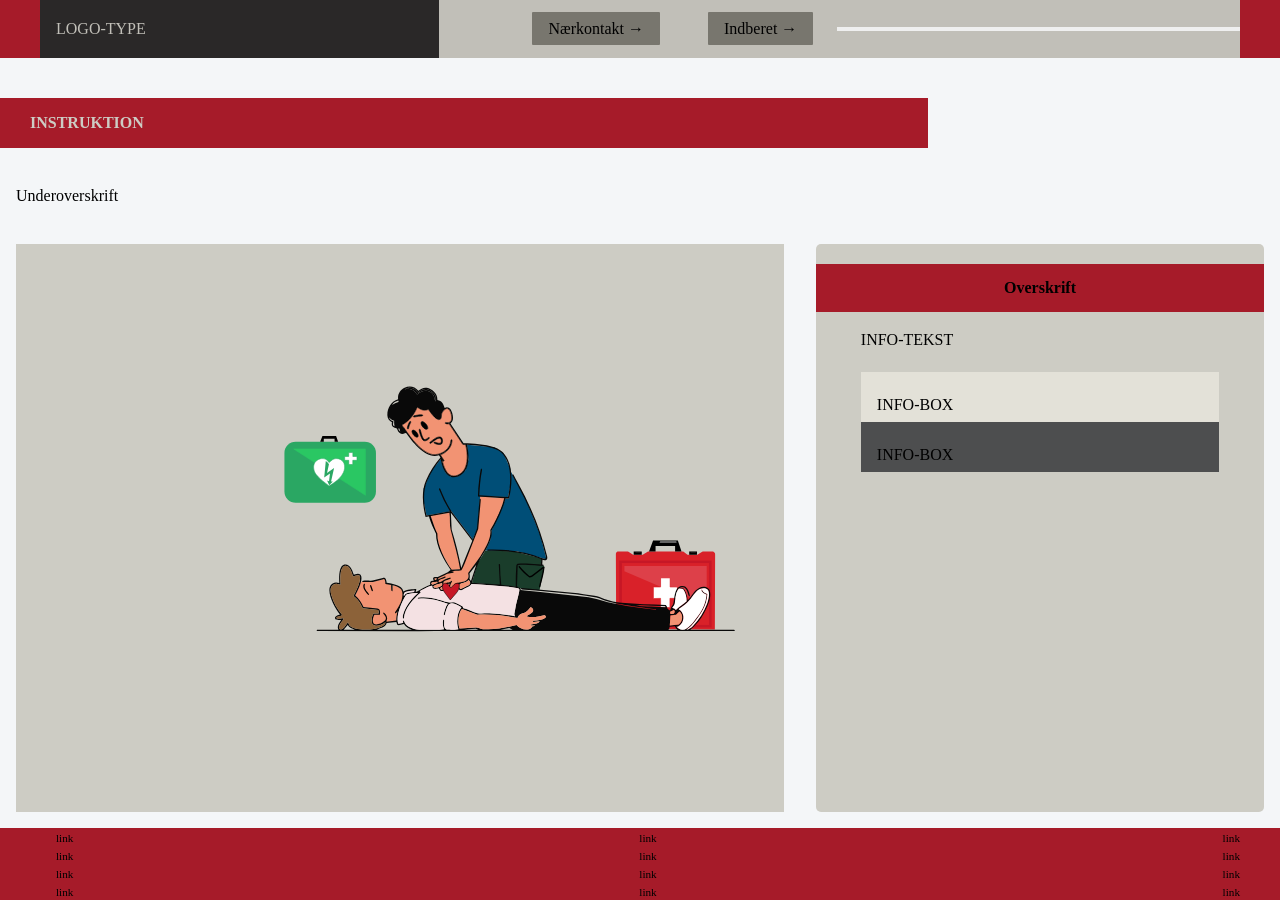
==== commit 6b064872: "Ændring af tekst" ====
--- a/instruction.html
+++ b/instruction.html
@@ -35,7 +35,7 @@
 
   <main>
     <h1>INSTRUKTION</h1>
-    <p>Underoverskrift</p>
+    <p>Underoverskrift </p>
     <section class="info-graphic">
       <svg xmlns="http://www.w3.org/2000/svg" version="1.1" viewBox="0 0 1366 768">
         <!-- Generator: Adobe Illustrator 30.2.1, SVG Export Plug-In . SVG Version: 2.1.1 Build 1)  -->
--- a/css/custom.css
+++ b/css/custom.css
@@ -5,8 +5,7 @@
 
   /* Header background color */
   --color-head-bg: #a61b29;
-
-  /* orginal farve #625e5c */
+  /* orginal header farve #625e5c */
 
   /* Logotype */
   --color-logotype-bg: #2a2828;
@@ -14,7 +13,9 @@
   --font-logotype-size: 1rem;
 
   /* Global menu */
-  --color-menu-bg: #5a5b5e;
+  --color-menu-bg: #c1bfb8;
+  /* orginal menu farve #5a5b5e */
+
   /* Links */
   --color-link-bg: #78766e;
   --color-link-hover: #fff;
@@ -31,7 +32,8 @@
   --font-sub1-size: 1rem;
 
   /* Headlines (color) */
-  --color-headline-bg: #4b4545;
+  --color-headline-bg: #a61b29;
+  /* original farve #4b4545 */
 
   /* Tekst */
   --color-text: #000;
@@ -60,5 +62,5 @@
   --font-weight-light: 200;
 
   /* Infographics background colors*/
-  --color-info-bg: #676161;
+  --color-info-bg: #cdccc4;
 }
--- a/css/infographic.css
+++ b/css/infographic.css
@@ -41,8 +41,10 @@
   background-color: var(--color-card-bg-inverted);
 }
 
-#førstehjælpskasse:hover,
+/* Infografikens, design */
+
+#førstehjælpskasse,
 #hjerte,
-#hjertestarter {
+#hjertestarter :hover {
   cursor: pointer;
 }
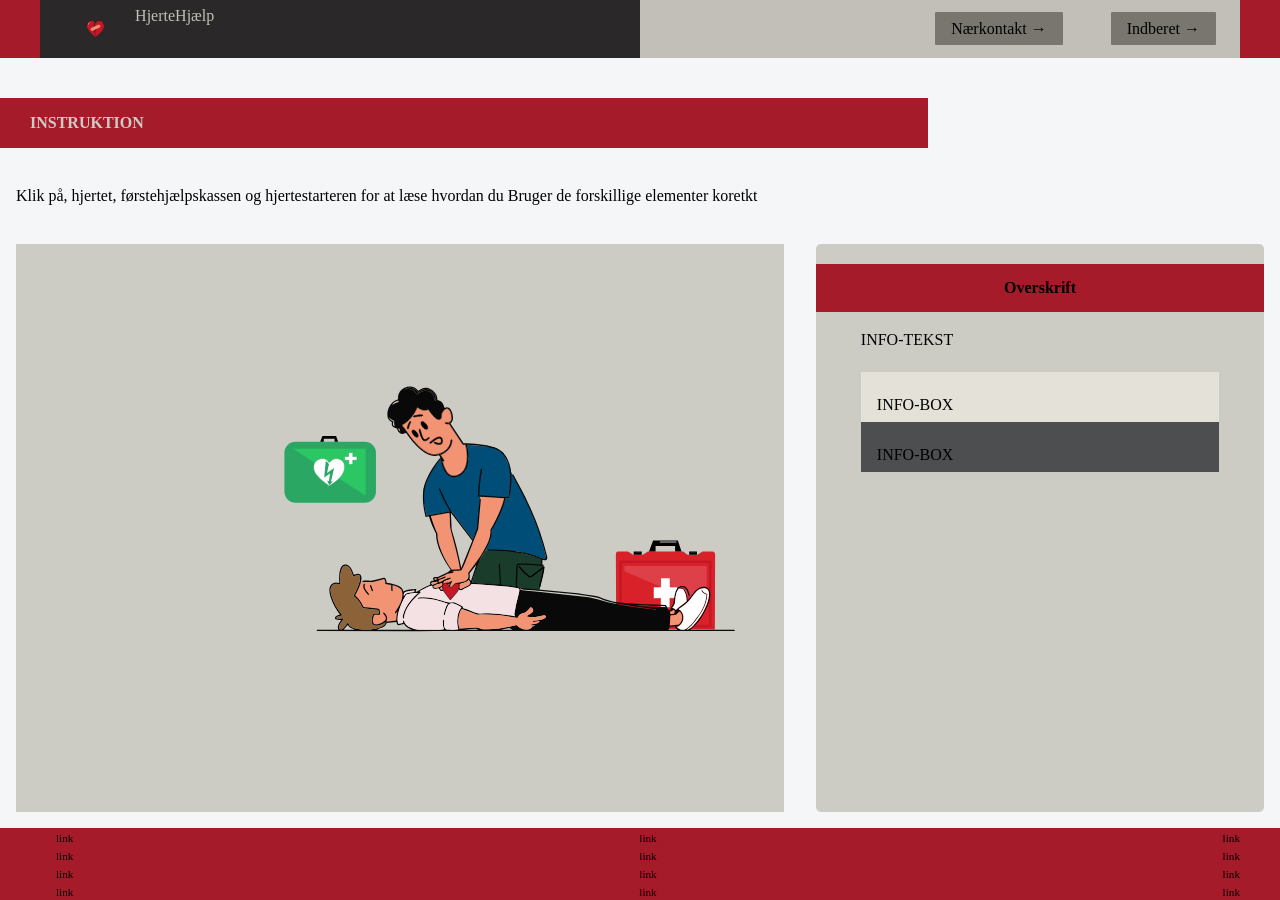
==== commit 2af050f6: "tekst til infografik" ====
--- a/instruction.html
+++ b/instruction.html
@@ -5,12 +5,14 @@
   <meta charset="UTF-8">
   <meta name="viewport" content="width=device-width, initial-scale=1.0">
   <link rel="stylesheet" href="css/custom.css">
+  <link rel="stylesheet" href="css/fonts.css">
   <link rel="stylesheet" href="css/fonts.css">
   <link rel="stylesheet" href="css/general.css">
   <link rel="stylesheet" href="css/layout.css">
   <link rel="stylesheet" href="css/burger.css">
   <link rel="stylesheet" href="css/cards.css">
   <link rel="stylesheet" href="css/infographic.css">
+  <link rel="stylesheet" href="css/forside.css">
   <link rel="icon" type="image/png" href="img/fav.png">
   <title>Emergency Site</title>
 </head>
@@ -18,8 +20,8 @@
 <body id="instruction">
   <header>
     <nav>
-      <div id="logotype-wrapper" class="logo">
-        <a href="index.html"> LOGO-TYPE </a>
+      <div id="logotype-wrapper">
+        <a class="logo" href="index.html"><img src="logo/logo_resultat.svg" alt="">HjerteHjælp</a>
       </div>
       <ul class="menu">
         <li><a class="menuItem" href="instruction.html">Nærkontakt </a></li>
@@ -35,7 +37,8 @@
 
   <main>
     <h1>INSTRUKTION</h1>
-    <p>Underoverskrift </p>
+    <p>Klik på, hjertet, førstehjælpskassen og hjertestarteren for at læse hvordan du Bruger de forskillige elementer
+      koretkt</p>
     <section class="info-graphic">
       <svg xmlns="http://www.w3.org/2000/svg" version="1.1" viewBox="0 0 1366 768">
         <!-- Generator: Adobe Illustrator 30.2.1, SVG Export Plug-In . SVG Version: 2.1.1 Build 1)  -->
--- a/css/burger.css
+++ b/css/burger.css
@@ -0,0 +1,64 @@
+.burger {
+  width: 30px;
+  height: 20px;
+  cursor: pointer;
+}
+
+.burger .line {
+  display: block;
+  width: 100%;
+  height: 2px;
+  background-color: #333333;
+  margin-bottom: 5px;
+  transition: 0.2s linear;
+}
+.burger {
+  display: none;
+}
+@media screen and (width < 800px) {
+  .menu {
+    display: none;
+  }
+  .logo {
+    flex: 0 0 50vw;
+  }
+  .burger {
+    display: block;
+    background-color: transparent;
+    border: 0;
+    flex: 0 0 auto;
+    margin: 0 20px;
+  }
+  .burger.active .line:nth-child(1) {
+    transform: rotate(45deg) translate(5px, 5px);
+    transition: 0.2s linear;
+  }
+  .burger.active .line:nth-child(2) {
+    opacity: 0;
+    transition: 0.15s linear;
+  }
+  .burger.active .line:nth-child(3) {
+    transform: rotate(-45deg) translate(5px, -5px);
+    transition: 0.2s linear;
+  }
+  nav.active .menu {
+    display: block;
+    background-color: var(--color-menu-bg);
+    position: absolute;
+    top: 3.6rem;
+    right: 0;
+    width: clamp(200px, 50vw, 400px);
+    z-index: 1;
+    opacity: 0.8;
+  }
+  header > nav li > a:after {
+    content: "";
+  }
+  nav.active .menu li {
+    margin: 40px 20px;
+    text-align: right;
+  }
+  nav.active .menu a {
+    font-size: 24px;
+  }
+}
--- a/css/forside.css
+++ b/css/forside.css
@@ -0,0 +1,215 @@
+/* Logo */
+.logo {
+  display: grid;
+  grid-template-columns: 1fr 1fr;
+}
+
+#top-section {
+  display: grid;
+  grid-template-columns: 1fr 5fr;
+  align-items: center;
+  gap: 1rem;
+  margin: 2rem auto;
+}
+
+#top-section-wrapper {
+  background-color: var(--color-head-bg);
+  p {
+    color: var(--color-text-inverted);
+  }
+}
+
+#frontpage article {
+  display: grid;
+  grid-template-columns: 1fr 3fr;
+  background-color: var(--color-info-bg);
+  border-radius: var(--border-radius-links);
+  padding: 1rem;
+}
+
+#side_links {
+  display: grid;
+  grid-template-columns: 1fr 2fr;
+  background-color: var(--color-link-active);
+  border-radius: 1rem;
+  margin: 1rem;
+}
+.front-page-text {
+  display: grid;
+  gap: 0.3rem;
+  grid-template-rows: auto auto 1fr;
+  margin-top: 10px;
+  max-width: 50ch;
+}
+
+#art-news-wrapper {
+  display: grid;
+  grid-template-columns: 5fr 2fr;
+}
+/* artikel sektion */
+
+.news_card1,
+.news_card2 {
+  /* border: 1rem solid black; */
+}
+
+/* .news article:first-child::before {
+  content: "BREAKING NEWS";
+  background-color: black;
+  padding: 0.5rem 0 0.3rem 0;
+  color: var(--color-text-inverted);
+  margin-top: 0.4rem;
+  text-align: center;
+} */
+
+.breaking {
+  display: grid;
+  grid-column: 1/ -1;
+  background-color: #000;
+  text-align: center;
+  line-height: 3rem;
+  margin-bottom: 1rem;
+}
+
+.news {
+  background-color: var(--color-cta-card-bg-inverted);
+  display: grid;
+  margin: 1rem;
+  gap: 2rem;
+  p {
+    padding: 1rem;
+  }
+}
+/* knap design */
+.knap-til-sider,
+.news button {
+  border-radius: var(--border-radius-links);
+  height: max-content;
+  padding: 0.5rem 2rem;
+  text-decoration: none;
+}
+
+.knap-til-sider {
+  background-color: red;
+  color: black;
+  border:
+    0.2rem solid,
+    black;
+  border-radius: 2rem;
+  gap: 2px;
+}
+
+.knap-til-sider::after {
+  content: " →";
+  margin-left: 20px;
+}
+
+button {
+  margin-left: 6rem;
+  border-radius: 2rem;
+}
+
+/* popover */
+[popover] {
+  padding: 1rem;
+
+  max-height: 90vh;
+  max-width: 90vw;
+  width: 50ch;
+}
+
+[popover] button {
+  position: sticky;
+  top: 0;
+  justify-self: end;
+}
+
+:popover-open {
+  display: grid;
+  align-self: center;
+}
+
+::backdrop {
+  background: #0001;
+}
+
+[popover] {
+  opacity: 0;
+  transition: 1s allow-discrete;
+}
+
+:popover-open {
+  opacity: 1;
+}
+
+@starting-style {
+  :popover-open {
+    opacity: 0;
+  }
+}
+
+::backdrop {
+  opacity: 0;
+  transition: 1s allow-discrete;
+}
+
+:popover-open::backdrop {
+  opacity: 1;
+}
+
+@starting-style {
+  :popover-open::backdrop {
+    opacity: 0;
+  }
+}
+
+/* accordion design */
+details {
+  outline: 2px solid #000;
+}
+
+summary {
+  background: red;
+  cursor: pointer;
+  padding: 1rem;
+}
+
+.content {
+  padding: 1rem;
+}
+
+.content p {
+  margin: 0;
+}
+
+summary::marker {
+  content: none;
+}
+
+summary {
+  display: flex;
+  align-items: center;
+  justify-content: space-between;
+}
+
+summary::after {
+  content: "+";
+}
+
+[open] summary::after {
+  content: "-";
+}
+
+html {
+  interpolate-size: allow-keywords;
+}
+
+::details-content {
+  height: 0;
+  transition: 0.5s allow-discrete;
+  overflow: clip;
+}
+
+[open]::details-content {
+  height: auto;
+}
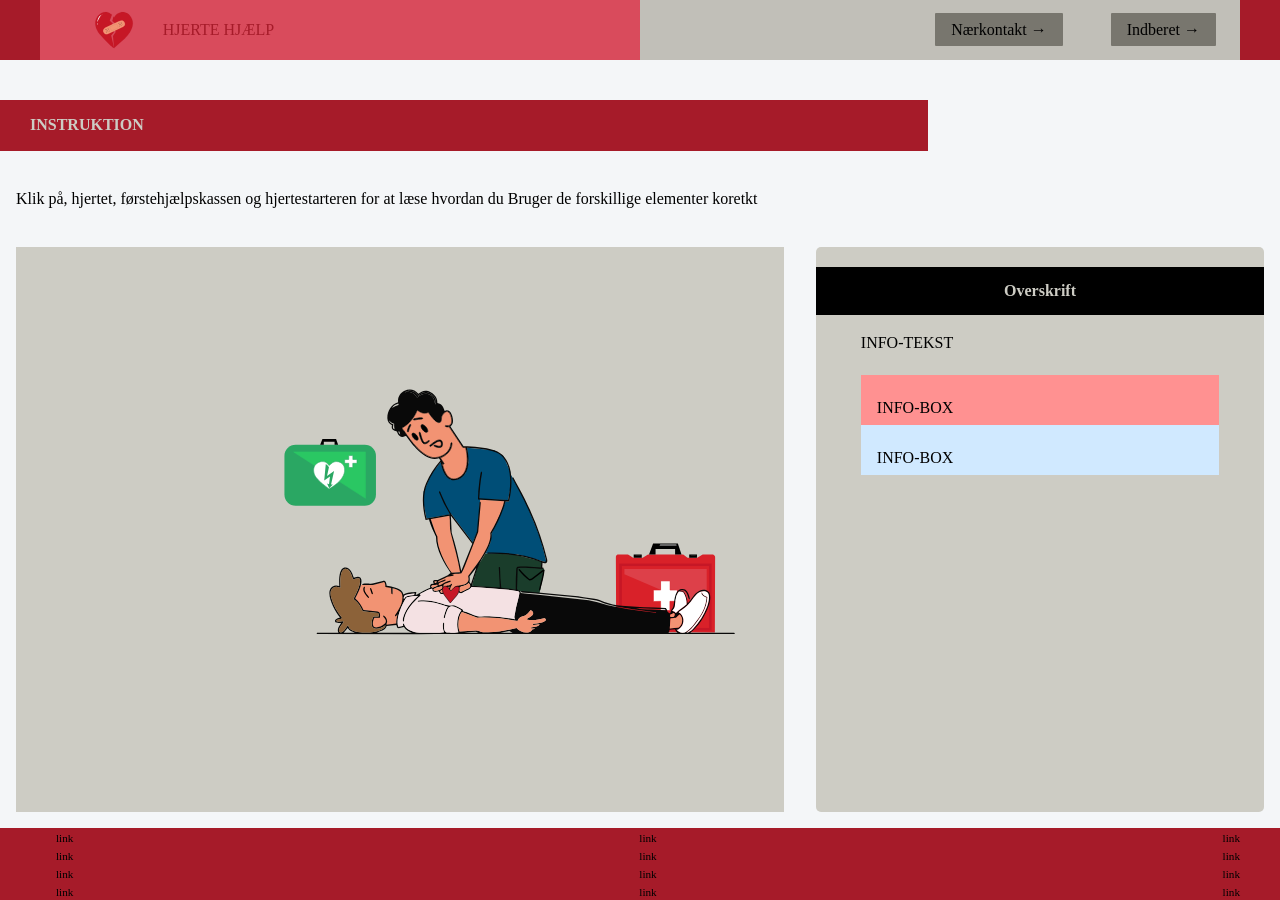
==== commit c4b2a727: "redigering af logo" ====
--- a/instruction.html
+++ b/instruction.html
@@ -21,7 +21,7 @@
   <header>
     <nav>
       <div id="logotype-wrapper">
-        <a class="logo" href="index.html"><img src="logo/logo_resultat.svg" alt="">HjerteHjælp</a>
+        <a href="index.html"><img src="logo/logo_resultat.svg" alt="">HJERTE HJÆLP</a>
       </div>
       <ul class="menu">
         <li><a class="menuItem" href="instruction.html">Nærkontakt </a></li>
--- a/css/custom.css
+++ b/css/custom.css
@@ -8,8 +8,8 @@
   /* orginal header farve #625e5c */
 
   /* Logotype */
-  --color-logotype-bg: #2a2828;
-  --color-text-logotype: #c1bfb8;
+  --color-logotype-bg: #d94b5c;
+  --color-text-logotype: #a61b29;
   --font-logotype-size: 1rem;
 
   /* Global menu */
@@ -32,7 +32,7 @@
   --font-sub1-size: 1rem;
 
   /* Headlines (color) */
-  --color-headline-bg: #a61b29;
+  --color-headline-bg: #000;
   /* original farve #4b4545 */
 
   /* Tekst */
@@ -49,8 +49,10 @@
   --border-radius: 5px;
 
   /* Cards */
-  --color-card-bg: #e3e1d8;
-  --color-card-bg-inverted: #4d4e4f;
+  --color-card-bg: #ff9191;
+  /* orginal farve e3e1d8 */
+  --color-card-bg-inverted: #d0e9ff;
+  /* orginal farve #4d4e4f */
   --color-cta-card-bg: #847f7e;
   --color-cta-card-bg-inverted: #c0bfb9;
 
@@ -63,4 +65,7 @@
 
   /* Infographics background colors*/
   --color-info-bg: #cdccc4;
+
+  /* CTA-kanpper */
+  --color-cta-knap: #c61726;
 }
--- a/css/general.css
+++ b/css/general.css
@@ -84,10 +84,6 @@
 /* Måske skal du lave en ny regel for logotype-wrapper, når du har lavet din logotype */
 #logotype-wrapper {
   background-color: var(--color-logotype-bg);
-  display: flex;
-  justify-content: flex-start;
-  align-items: center;
-  height: 3.6rem;
 }
 #logotype-wrapper > a {
   color: var(--color-text-logotype);
@@ -95,6 +91,12 @@
   font-weight: var(--font-weight-medium);
   width: max-content;
   margin-left: 1rem;
+  display: flex;
+  align-items: center;
+}
+
+#logotype-wrapper img {
+  height: 60px;
 }
 /* Global menu */
 header nav li a {
--- a/css/infographic.css
+++ b/css/infographic.css
@@ -14,7 +14,7 @@
   line-height: 3rem;
   text-align: center;
   background-color: var(--color-headline-bg);
-  color: var(--color-text);
+  color: var(--color-text-inverted);
   margin-bottom: 1rem;
 }
 .info-text h3 {
--- a/css/forside.css
+++ b/css/forside.css
@@ -1,7 +1,13 @@
-/* Logo */
-.logo {
-  display: grid;
-  grid-template-columns: 1fr 1fr;
+/* h1 {
+  font-size: 23px;
+} */
+
+/* Overskrifternes design */
+.overskrift {
+  background-color: var(--color-headline-bg);
+  color: var(--color-menu-bg);
+  height: 2rem;
+  text-align: center;
 }
 
 #top-section {
@@ -26,12 +32,12 @@
   border-radius: var(--border-radius-links);
   padding: 1rem;
 }
+/* artikel sektion */
 
 #side_links {
   display: grid;
   grid-template-columns: 1fr 2fr;
-  background-color: var(--color-link-active);
-  border-radius: 1rem;
+  background-color: #efe0e0;
   margin: 1rem;
 }
 .front-page-text {
@@ -39,14 +45,14 @@
   gap: 0.3rem;
   grid-template-rows: auto auto 1fr;
   margin-top: 10px;
-  max-width: 50ch;
-}
+}
+
+/* Sektion med breking news */
 
 #art-news-wrapper {
   display: grid;
   grid-template-columns: 5fr 2fr;
 }
-/* artikel sektion */
 
 .news_card1,
 .news_card2 {
@@ -62,23 +68,20 @@
   text-align: center;
 } */
 
-.breaking {
+/* .breaking {
   display: grid;
   grid-column: 1/ -1;
   background-color: #000;
   text-align: center;
   line-height: 3rem;
   margin-bottom: 1rem;
-}
+} */
 
 .news {
   background-color: var(--color-cta-card-bg-inverted);
   display: grid;
   margin: 1rem;
   gap: 2rem;
-  p {
-    padding: 1rem;
-  }
 }
 /* knap design */
 .knap-til-sider,
@@ -90,13 +93,10 @@
 }
 
 .knap-til-sider {
-  background-color: red;
+  background-color: var(--color-cta-knap);
   color: black;
-  border:
-    0.2rem solid,
-    black;
-  border-radius: 2rem;
   gap: 2px;
+  max-width: 40ch;
 }
 
 .knap-til-sider::after {
@@ -112,7 +112,6 @@
 /* popover */
 [popover] {
   padding: 1rem;
-
   max-height: 90vh;
   max-width: 90vw;
   width: 50ch;
@@ -164,12 +163,14 @@
 }
 
 /* accordion design */
+
 details {
   outline: 2px solid #000;
+  margin-bottom: 10px;
 }
 
 summary {
-  background: red;
+  background: #a61b29;
   cursor: pointer;
   padding: 1rem;
 }
@@ -213,3 +214,43 @@
 [open]::details-content {
   height: auto;
 }
+
+/* dark mode */
+
+html /*eller :root*/ {
+  --color-scheme: light dark;
+  --color-brand: light-dark(#5000ca, #bb86fc);
+  --bg-primary: light-dark(#eee, #121212);
+}
+
+html.dark {
+  color-scheme: dark;
+}
+
+#theme-toggle {
+  --h: 2rem;
+  --w: 3rem;
+  font: inherit;
+  appearance: none;
+  background: gainsboro;
+  height: var(--h);
+  width: var(--w);
+  border: 1px solid #000;
+  cursor: pointer;
+  border-radius: 9999px;
+}
+
+#theme-toggle::before {
+  content: "";
+  display: block;
+  height: 100%;
+  aspect-ratio: 1;
+  background: gray content-box;
+  border-radius: inherit;
+  transition: 0.3s;
+}
+
+#theme-toggle:checked::before {
+  background-color: green;
+  translate: calc(var(--w) - var(--h));
+}
